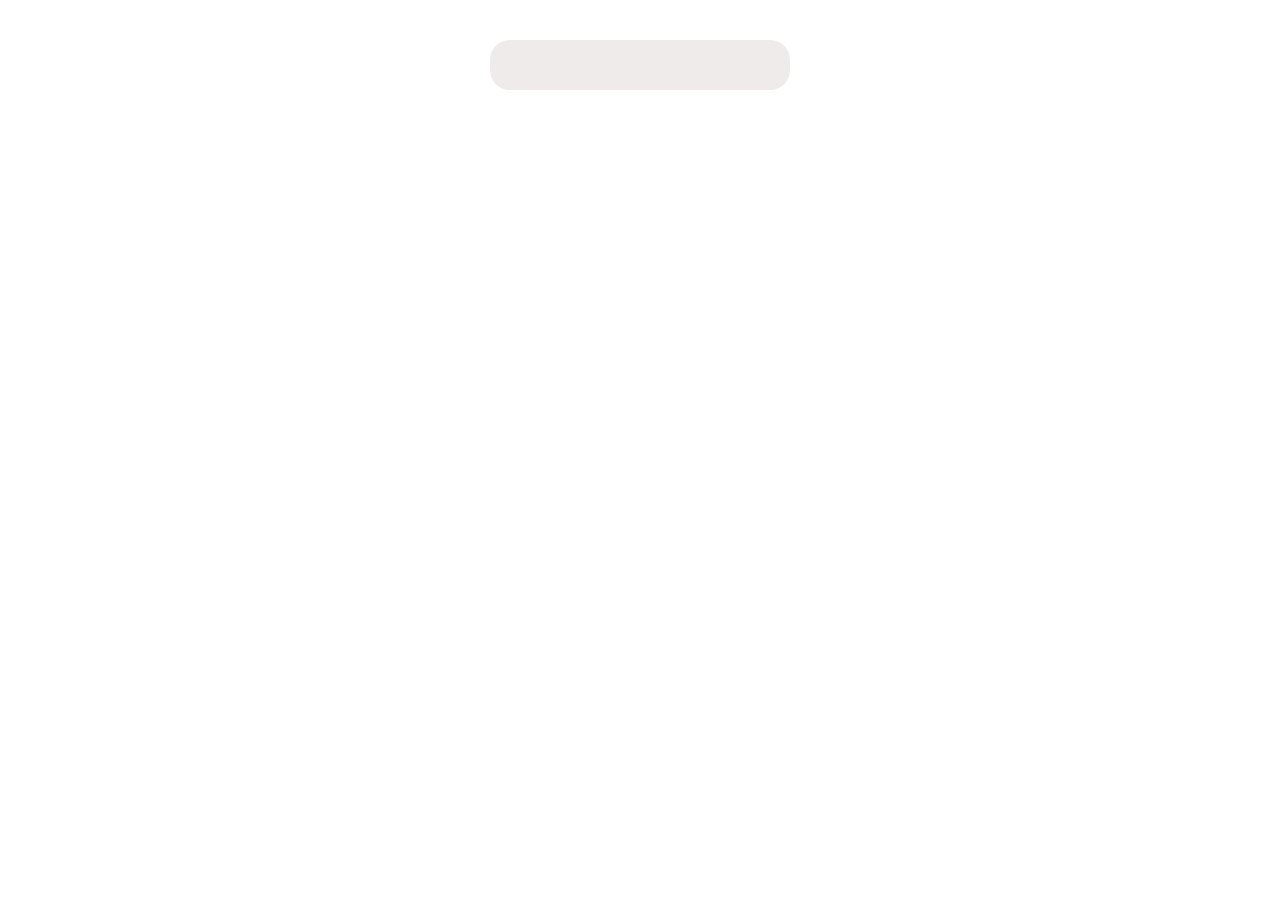
==== CSS_Challange/index.html @ e4d4925f "Search bar" ====
<!DOCTYPE html>
<html lang="en">
<head>
    <meta charset="UTF-8">
    <meta name="viewport" content="width=device-width, initial-scale=1.0">
    <title>25 CSS Projects</title>
    <link rel="stylesheet" href="styles.css">
</head>
<body>
    <main>
        <section>
        <div class="search_bar"></div>
        </section>
        <section>
            <div class="black"> 
                <div class="blue">
                    <div class="red">
                        <div class="yellow">
                            
                        </div>
                    </div>
                </div>           
            </div>
        </section>
    </main>
</body>
</html>
---- CSS_Challange/styles.css ----
.search_bar{
    background-color: rgb(239, 235, 235);
    width: 300px;
    height: 50px;
    border-radius: 20px;
    margin: 40px auto;
    display: flex;
    justify-items: center;
}
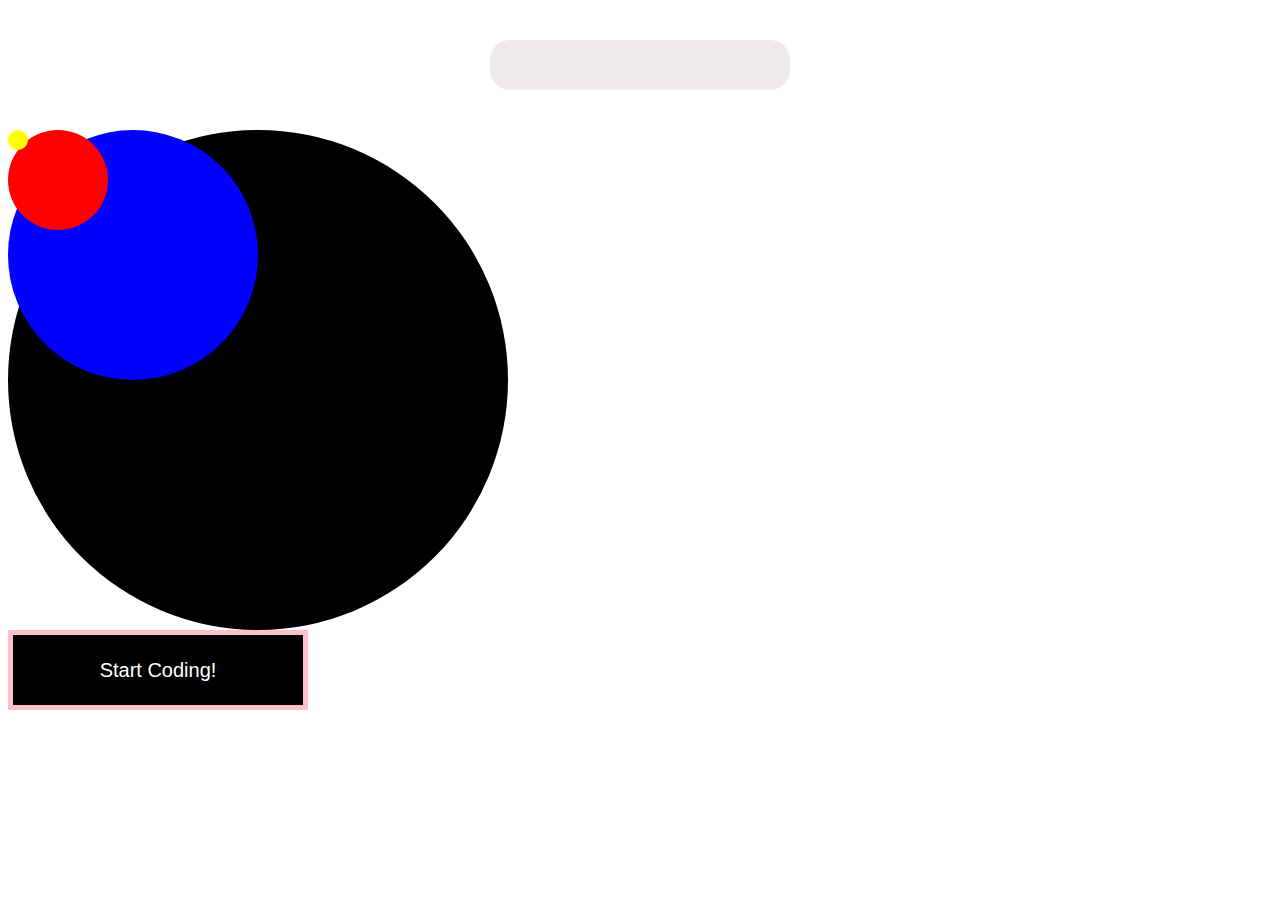
==== commit b86ff9d0: "Fancy Button" ====
--- a/CSS_Challange/index.html
+++ b/CSS_Challange/index.html
@@ -16,12 +16,15 @@
                 <div class="blue">
                     <div class="red">
                         <div class="yellow">
-                            
+
                         </div>
                     </div>
                 </div>           
             </div>
         </section>
+        <section>
+            <button class="start_coding">Start Coding!</button>
+        </section>
     </main>
 </body>
 </html>--- a/CSS_Challange/styles.css
+++ b/CSS_Challange/styles.css
@@ -6,4 +6,42 @@
     margin: 40px auto;
     display: flex;
     justify-items: center;
+}
+
+.black{
+    width: 500px;
+    height:500px;
+    border-radius: 50%;
+    background-color: black;
+    display: flex;
+    justify-items: flex-end;
+}
+.blue{
+    width: 250px;
+    height: 250px;
+    border-radius: 50%;
+    background-color: blue;
+}
+.red{
+    width: 100px;
+    height: 100px;
+    border-radius: 50%;
+    background-color: red;
+}
+.yellow{
+    width: 20px;
+    height: 20px;
+    border-radius: 50%;
+    background-color: yellow;
+}
+
+.start_coding{
+    width: 300px;
+    height: 80px;
+    background-color: black;
+    color: white;
+    font-size: 20px;
+    font-family: 'Segoe UI', Tahoma, Geneva, Verdana, sans-serif;
+    border: 5px solid pink;
+    cursor: pointer;
 }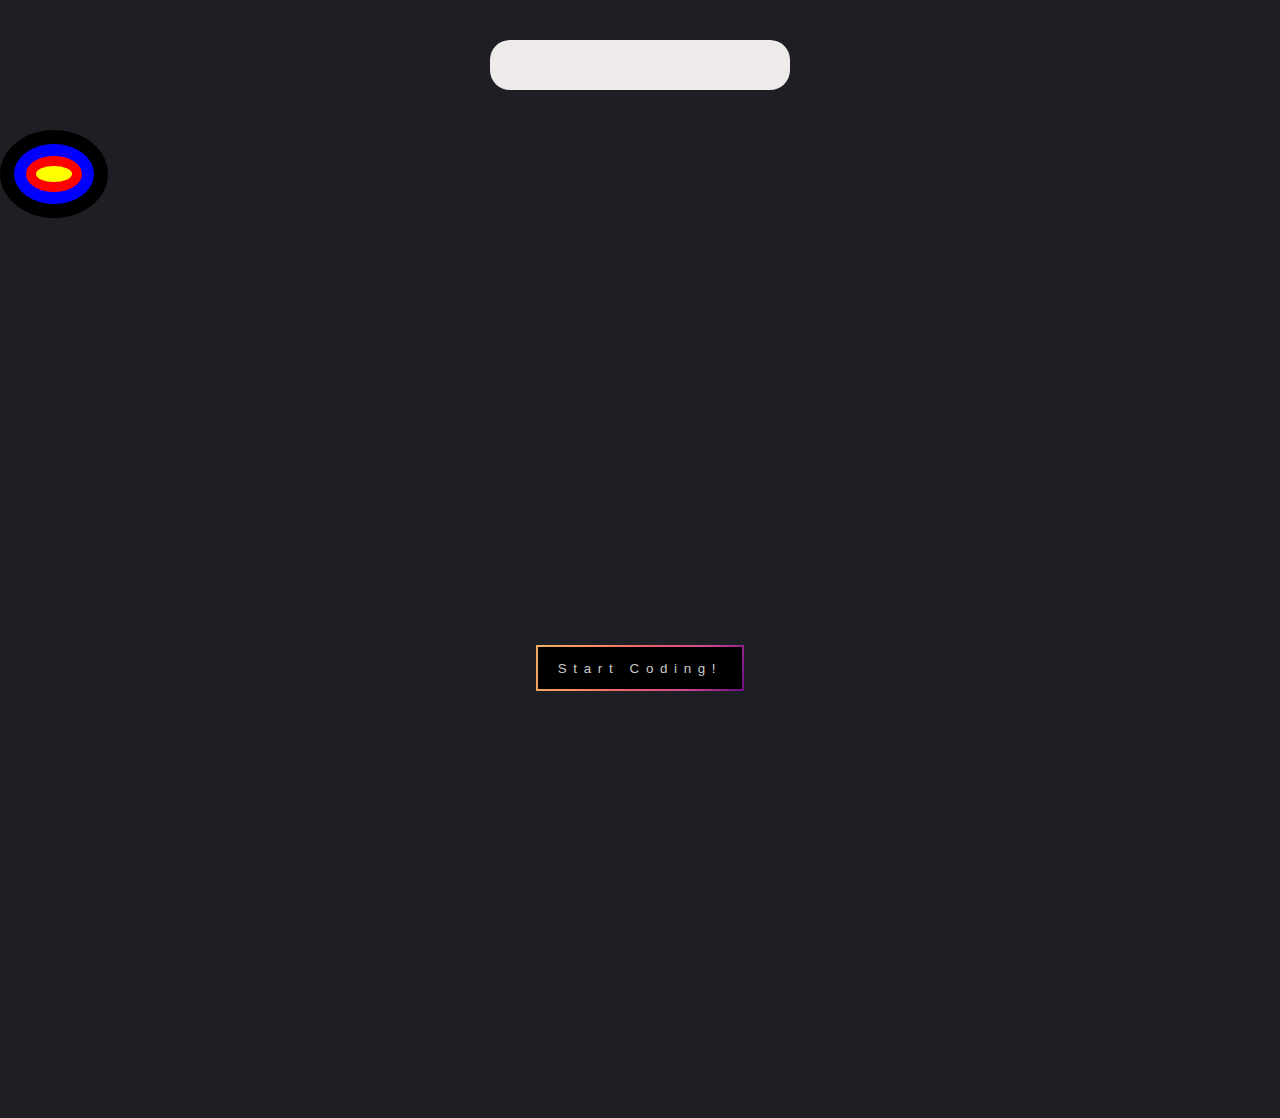
==== commit 4a634e93: "Completed Fancy button." ====
--- a/CSS_Challange/index.html
+++ b/CSS_Challange/index.html
@@ -16,14 +16,17 @@
                 <div class="blue">
                     <div class="red">
                         <div class="yellow">
-
                         </div>
                     </div>
                 </div>           
             </div>
         </section>
         <section>
-            <button class="start_coding">Start Coding!</button>
+            <div class="container">
+                <div class="button-border">
+                <button type="button" class="button">Start Coding!</button>
+                </div>
+            </div>
         </section>
     </main>
 </body>
--- a/CSS_Challange/styles.css
+++ b/CSS_Challange/styles.css
@@ -1,3 +1,54 @@
+html, body{
+    margin: 0;
+    padding:0;
+    font-family: var(--font-family);
+    background-color: var(--body-bk);
+}
+
+:root {
+    --font-family: 'Karla',sans-serif;
+    --body-bk: #1E1F25;
+    --btn-bk: #000;
+    --btn-color: #cbcbcb;
+    --btn-color-hover: #fff;
+    --grd-color1: #eeaf61;
+    --grd-color2: #fb9062;
+    --grd-color3: #ee5d6c;
+    --grd-color4: #ce4993;
+    --grd-color5: #6a0d83;
+}
+
+.container{
+    display: flex;
+    justify-content: center;
+    align-items: center;
+    height: 100vh;
+}
+
+.button{
+    border: none;
+    background-color: var(--btn-bk);
+    color: var(--btn-color);
+    padding: 1em 1.5em;
+    font-family: inherit;
+    letter-spacing: .5em;
+}
+
+.button-border{
+    background: linear-gradient(115deg,var(--grd-color1),var(--grd-color2),var(--grd-color3),var(--grd-color4),var(--grd-color5));
+    padding: 2px;
+}
+
+.button-border:hover{
+    background: linear-gradient(230deg,var(--grd-color1),var(--grd-color2),var(--grd-color3),var(--grd-color4),var(--grd-color5));
+    padding: 2px;
+}
+
+.button-border:hover .button{
+    color: var(--btn-color);
+    padding: 1.5em 1.8em;
+}
+
 .search_bar{
     background-color: rgb(239, 235, 235);
     width: 300px;
@@ -9,39 +60,24 @@
 }
 
 .black{
-    width: 500px;
-    height:500px;
+    width: 80px;
+    padding: 14px;
     border-radius: 50%;
     background-color: black;
-    display: flex;
-    justify-items: flex-end;
 }
 .blue{
-    width: 250px;
-    height: 250px;
+    padding: 12px;
     border-radius: 50%;
     background-color: blue;
 }
 .red{
-    width: 100px;
-    height: 100px;
+    padding: 10px;
     border-radius: 50%;
     background-color: red;
 }
 .yellow{
-    width: 20px;
-    height: 20px;
+    padding: 8px;
     border-radius: 50%;
     background-color: yellow;
 }
 
-.start_coding{
-    width: 300px;
-    height: 80px;
-    background-color: black;
-    color: white;
-    font-size: 20px;
-    font-family: 'Segoe UI', Tahoma, Geneva, Verdana, sans-serif;
-    border: 5px solid pink;
-    cursor: pointer;
-}